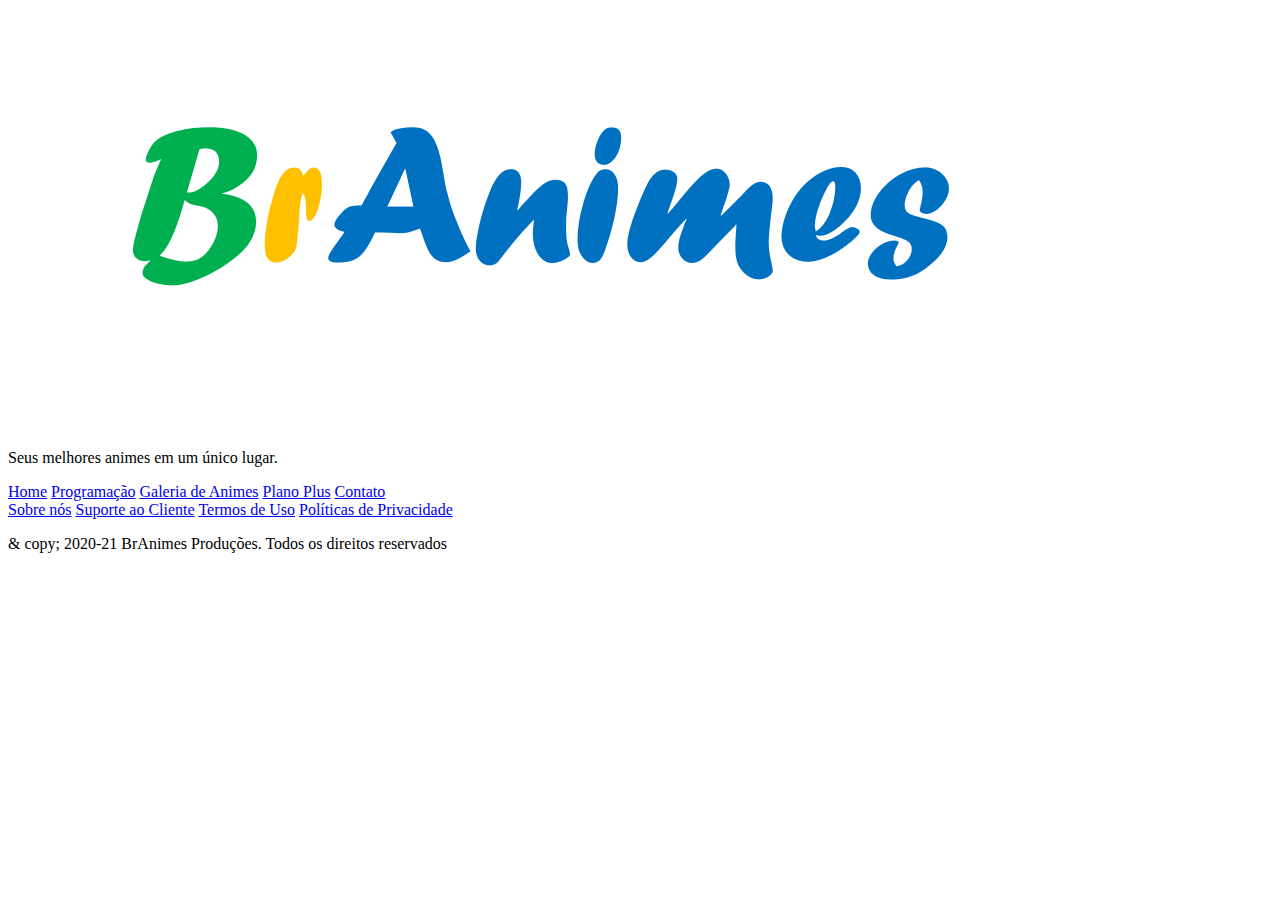
==== contato.html @ 2d8f84aa "Ih meu amigo, enchi a index ocm um monte de coisa e criei outras pags" ====
<!DOCTYPE html>
<html>
<head>
    <meta charset="UTF-8">
    <meta http-equiv="X-UA-Compatible" content="IE=edge">
    <meta name="viewport" content="width=device-width, initial-scale=1.0">
    <title>*** BrAnimes ***</title>
    <link rel="shortcut icon" href="imagens/icone.png" type="image/x-icon">
</head>
<body>
   
    <header>
        <div>
            <section>
                <img src="imagens/logo.png">
            </section>
            <section>
                <p>Seus melhores animes em um único lugar.</p>
                <nav>
                    <a href="index.html">Home</a>
                    <a href="programacao.html">Programação</a>
                    <a href="galeria.html">Galeria de Animes</a>
                    <a href="planos.html">Plano Plus</a>
                    <a href="contato.html">Contato</a>
                </nav>
            </section>
        </div>
    </header>

    <main>

    </main>
  
    <footer>
        <div>
            <nav>
                <a href="sobre.html">Sobre nós</a>
                <a href="suporte.html">Suporte ao Cliente</a>
                <a href="termos.html">Termos de Uso</a>
                <a href="politicas.html">Políticas de Privacidade</a>
            </nav>
            <p>
                & copy; 2020-21 BrAnimes Produções. Todos os direitos reservados
            </p>
        </div>
    </footer>

</body>
</html>
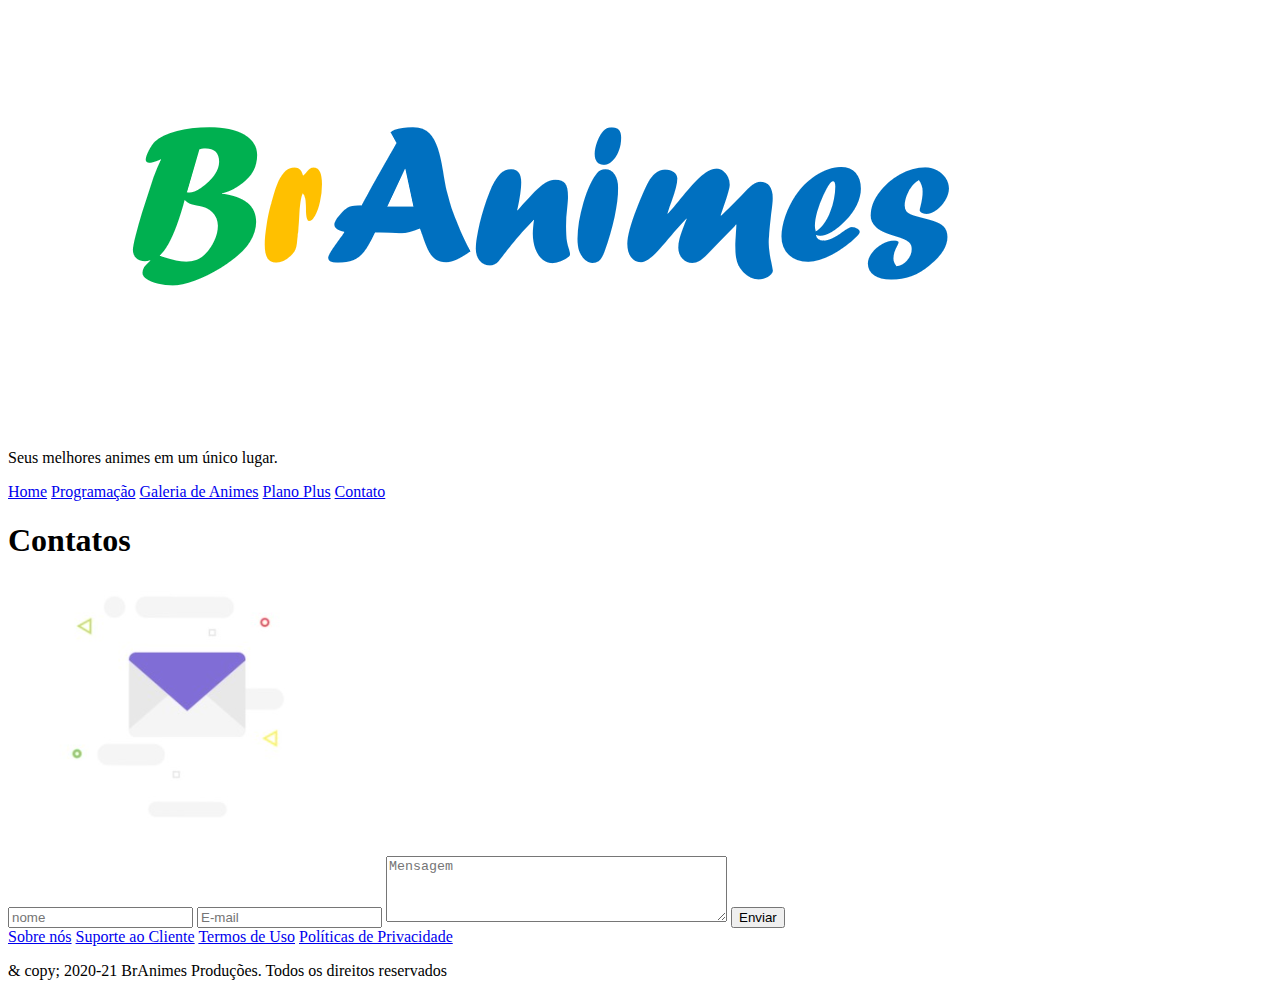
==== commit 93a9c5ea: "acabou o html" ====
--- a/contato.html
+++ b/contato.html
@@ -28,7 +28,18 @@
     </header>
 
     <main>
-
+        <h1>Contatos</h1>
+        <section>
+            <figure>
+                <img src="imagens/email.png">
+            </figure>
+            <form>
+                <input type="text" name="txtnome" placeholder="nome">
+                <input type="email" name="txtemail" placeholder="E-mail">
+                <textarea rows="4" cols="40" name="msg" placeholder="Mensagem"></textarea>
+                <button type="submit">Enviar</button>
+            </form>
+        </section>
     </main>
   
     <footer>
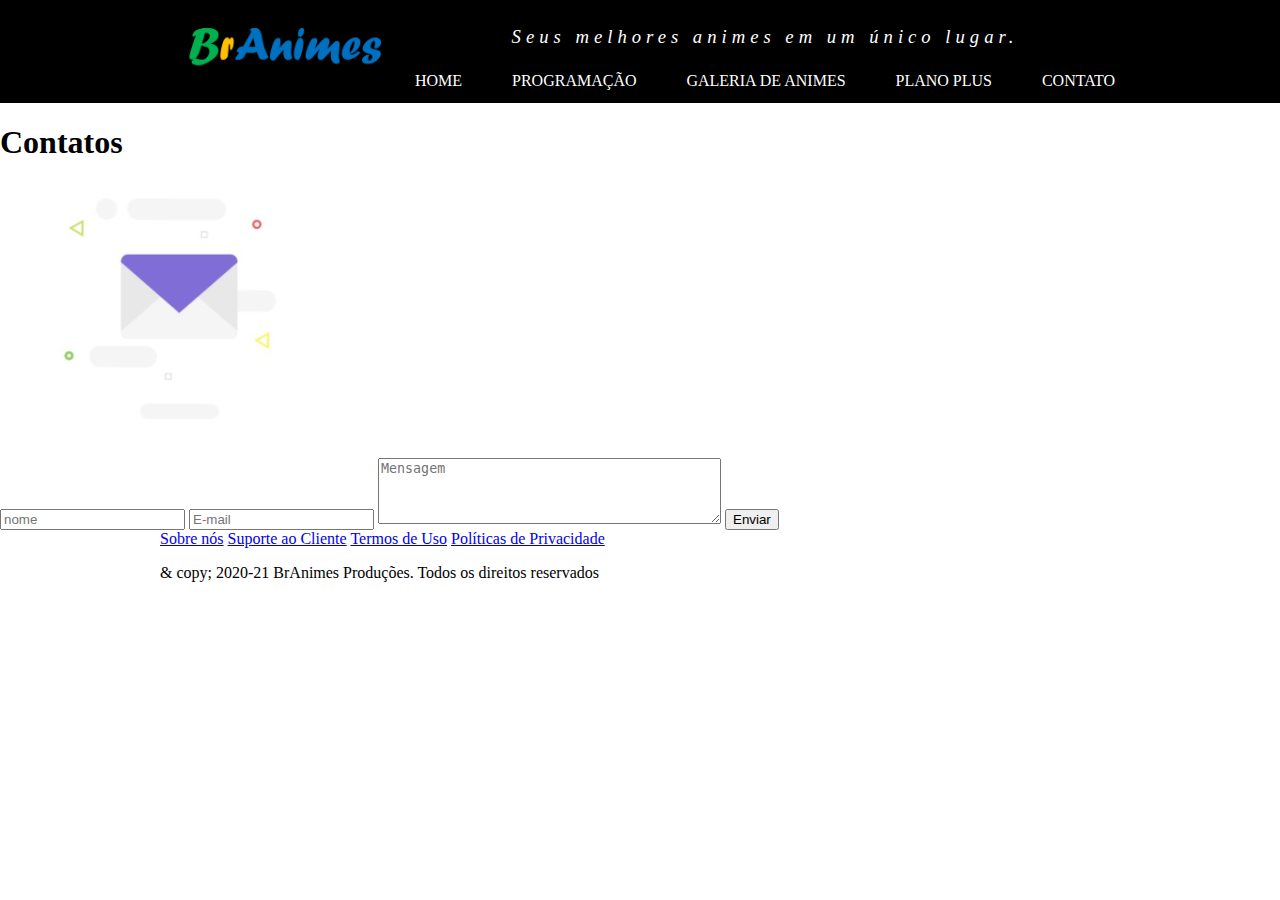
==== commit 7b8a5edc: "acabou primeira aula de css" ====
--- a/contato.html
+++ b/contato.html
@@ -6,15 +6,16 @@
     <meta name="viewport" content="width=device-width, initial-scale=1.0">
     <title>*** BrAnimes ***</title>
     <link rel="shortcut icon" href="imagens/icone.png" type="image/x-icon">
+    <link rel="stylesheet" href="css/estilo.css">
 </head>
 <body>
    
     <header>
-        <div>
-            <section>
+        <div  class="container">
+            <section id="logo">
                 <img src="imagens/logo.png">
             </section>
-            <section>
+            <section id="direita">
                 <p>Seus melhores animes em um único lugar.</p>
                 <nav>
                     <a href="index.html">Home</a>
@@ -43,7 +44,7 @@
     </main>
   
     <footer>
-        <div>
+        <div class="container">
             <nav>
                 <a href="sobre.html">Sobre nós</a>
                 <a href="suporte.html">Suporte ao Cliente</a>
--- a/css/estilo.css
+++ b/css/estilo.css
@@ -0,0 +1,55 @@
+body{
+    padding: 0;
+    margin: 0;
+}
+
+.container{
+    width: 960px;
+    margin: auto;
+}
+
+header{
+    background-color: #000000;
+    color: #ffffff;
+}
+
+header .container{
+    display: flex;
+    align-items: center;
+}
+
+#logo{
+    width: 250px;
+}
+
+#logo img{
+    width: 100%;
+}
+
+#direita{
+    flex-grow: 1;
+    text-align: center;
+}
+
+#direita p{
+    letter-spacing: 5px;
+    font-size: 14pt;
+    font-style: italic;
+}
+
+header nav{
+    display: flex;
+    justify-content: space-between;
+}
+
+header nav a{
+    text-decoration: none;
+    color: #ffffff;
+    padding: 5px;
+    text-transform: uppercase;
+}
+
+header nav a:hover{
+    background-color: #ffff00;
+    color: #000000;
+}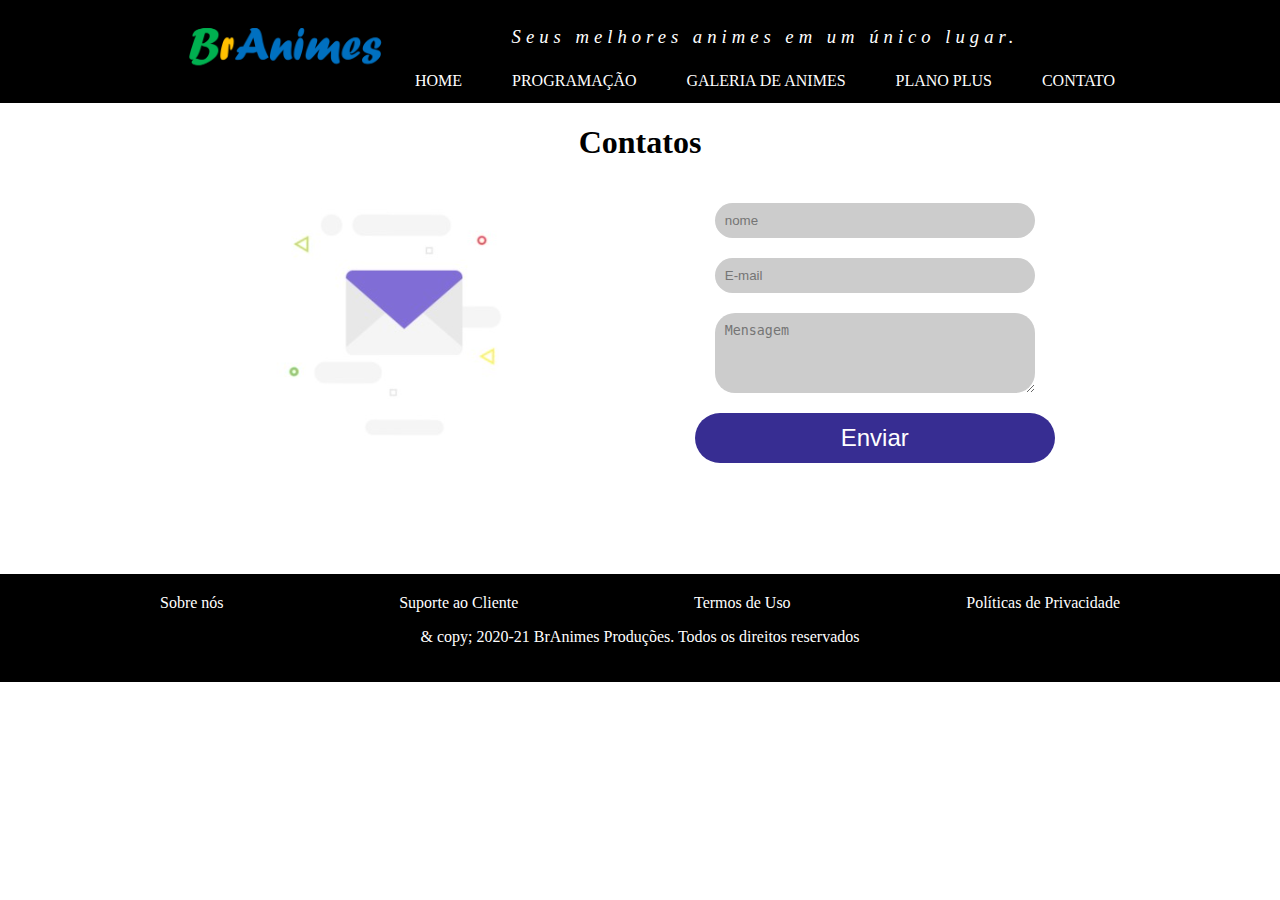
==== commit 70d727ab: "Branimes finalizado" ====
--- a/contato.html
+++ b/contato.html
@@ -30,7 +30,7 @@
 
     <main>
         <h1>Contatos</h1>
-        <section>
+        <section id="contato">
             <figure>
                 <img src="imagens/email.png">
             </figure>
--- a/css/estilo.css
+++ b/css/estilo.css
@@ -52,4 +52,174 @@
 header nav a:hover{
     background-color: #ffff00;
     color: #000000;
+}
+
+footer{
+    background-color: #000000;
+    color: #ffffff;
+    text-align: center;
+    padding: 20px;
+}
+
+footer nav{
+    display: flex;
+    justify-content: space-between;
+}
+
+footer nav a{
+    text-decoration: none;
+    color: #ffffff;
+}
+
+footer nav a:hover{
+    color: #ffff00;
+    text-decoration: overline underline;
+}
+
+main{
+    margin: auto;
+    width: 960px;
+    min-height: 450px;
+}
+
+main h1{
+    text-align: center;
+}
+
+.texto_banner{
+    font-size: 30pt;
+    text-align: center;
+    margin: 20px 0px;
+}
+
+#assistir{
+    text-decoration: none;
+    background-color: #365d8f;
+    display: block;
+    width: 300px;
+    height: 50px;
+    color: #ffffff;
+    margin: auto;
+    font-size: 18pt;
+    line-height: 50px;
+    border-radius: 20px;
+}
+
+.destaque{
+    background-color: #8dc7ee;
+    margin-top: 20px;
+    margin-bottom: 20px;
+    padding: 20px;
+    border-radius: 10px;
+    box-shadow: 0px 0px 5px #000;
+}
+
+.destaque div{
+    display: flex;
+}
+
+.destaque figure img{
+    width: 150px;
+    border-radius: 10px;
+}
+
+#assinar{
+    text-decoration: none;
+    display: block;
+    width: 300px;
+    height: 50px;
+    line-height: 50px;
+    font-size: 18pt;
+    color: #ffffff;
+    margin: auto;
+    border-radius: 20px;
+    background-color: #d30d0d;
+}
+
+.programacao{
+    display: flex;
+    flex-wrap: wrap;
+}
+
+.programacao h3{
+    width: 100%;
+}
+
+.programacao article img{
+    width: 150px;
+}
+
+.programacao article{
+    width: 50%;
+    display: flex;
+    padding: 20px;
+    box-sizing: border-box;
+}
+
+.programacao article section{
+    padding: 30px;
+}
+
+#galeria{
+    display: flex;
+    flex-wrap: wrap;
+    justify-content: center;
+}
+
+#galeria img{
+    width: 200px;
+    margin: 10px 8px;
+    border-radius: 10px;
+}
+
+#destaque_plus{
+    display: flex;
+    justify-content: space-between;
+}
+
+#destaque_plus p{
+    text-align: center;
+}
+
+.planos{
+    width: 300px;
+    text-align: center;
+    margin: 20px auto;
+    border: 2px solid #309e51;
+    border-radius: 50px;
+    padding: 50px;
+}
+
+.planos ul{
+    text-align: left;
+}
+
+.planos p span{
+    font-size: 22pt;
+    color: #971717;
+}
+
+#contato{
+    display: flex;
+    justify-content: space-around;
+}
+
+#contato input, textarea{
+    display: block;
+    background-color: #cccccc;
+    margin: 20px;
+    padding: 10px;
+    width: 300px;
+    border-radius: 20px;
+    border: none;
+}
+
+#contato button{
+    font-size: 18pt;
+    width: 100%;
+    height: 50px;
+    color: #ffffff;
+    background-color: #372d92;
+    border-radius: 50px;
+    border: none;
 }